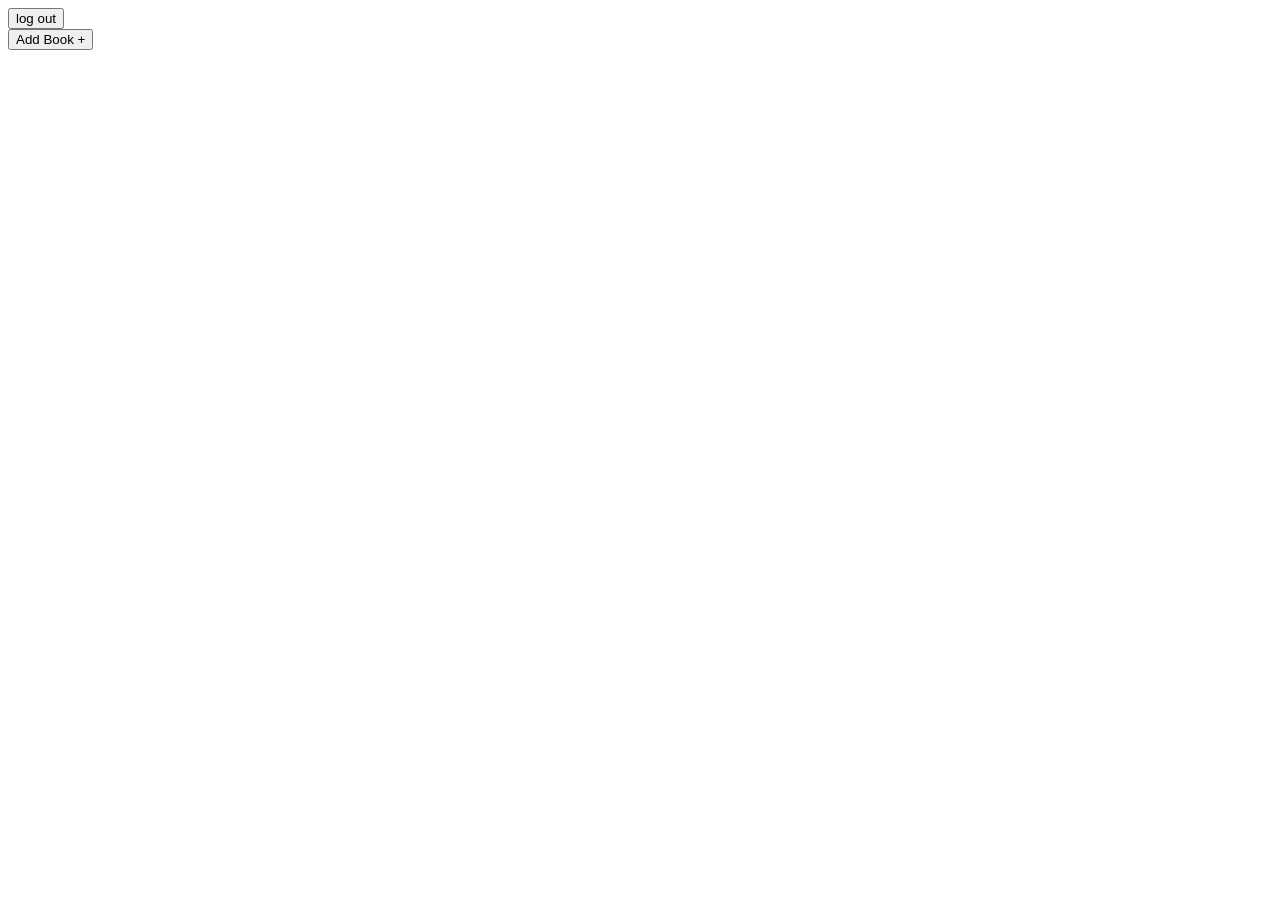
==== bookshelf.html @ 89870fa2 "Rename diary.html to bookshelf.html" ====
<!DOCTYPE html>
<html lang="en">
    <head>
        <link rel="stylesheet" href="styles.css">
        <title>Diary</title>
    </head>
    <body class="diaryBody">
        <header>
            <button>log out</button>
        </header>
        <a href="search.html"><button id="searchButton">Add Book +</button></a>
    </body>
    <script>

    </script>
</html>
---- styles.css ----
/* styling for the homepage */
.homepageBody {
    display: flex;
    font-family: Georgia, 'Times New Roman', Times, serif;
    font-weight: bold;
    font-size: 30px;
    color: #f3e9d2;
    text-shadow: 4px 4px 0px rgba(0, 0, 0, 0.5);
    background-color: #1a936f;
    height: 100vh;              /* expands the body to the whole viewport */
    justify-content: center;    /* this centers the text horizontally */
    align-items: center;        /* this centers the text vertically */
    flex-direction: column;     /* this stacks the button and text on top of each other */
    
}

#loginButton {
    background-color: #A8415B;
    color: #f3e9d2;
    font-family: Georgia, 'Times New Roman', Times, serif;
    font-weight: bold;
    border-radius: 50px;            /* giving the button a pill shape */
    padding: 12px 30px;
}

/* styling for login page */
.loginBody {
    display: flex;
    height: 100vh;
}

/* styling for registration page */
.registrationBody {
    display: flex;
    height: 100vh;
}

/* styling for the search page */
.searchBody {
    display: flex;
    height: 100vh;
    background-color: #1a936f;
    justify-content: center;
    align-items: center;
    flex-direction: column;
}

#searchBar {
    padding: 10px 20px;
    border: 2px solid #ccc;
    border-radius: 25px;
    width: 300px;
    font-size: 16px;
    outline: none;
}

#searchBar:focus {
    border-color: #007bff;
    box-shadow: 0 0 5px rgba(0, 123, 255, 0.5);
}

#diaryButton {
    text-decoration: none;
}
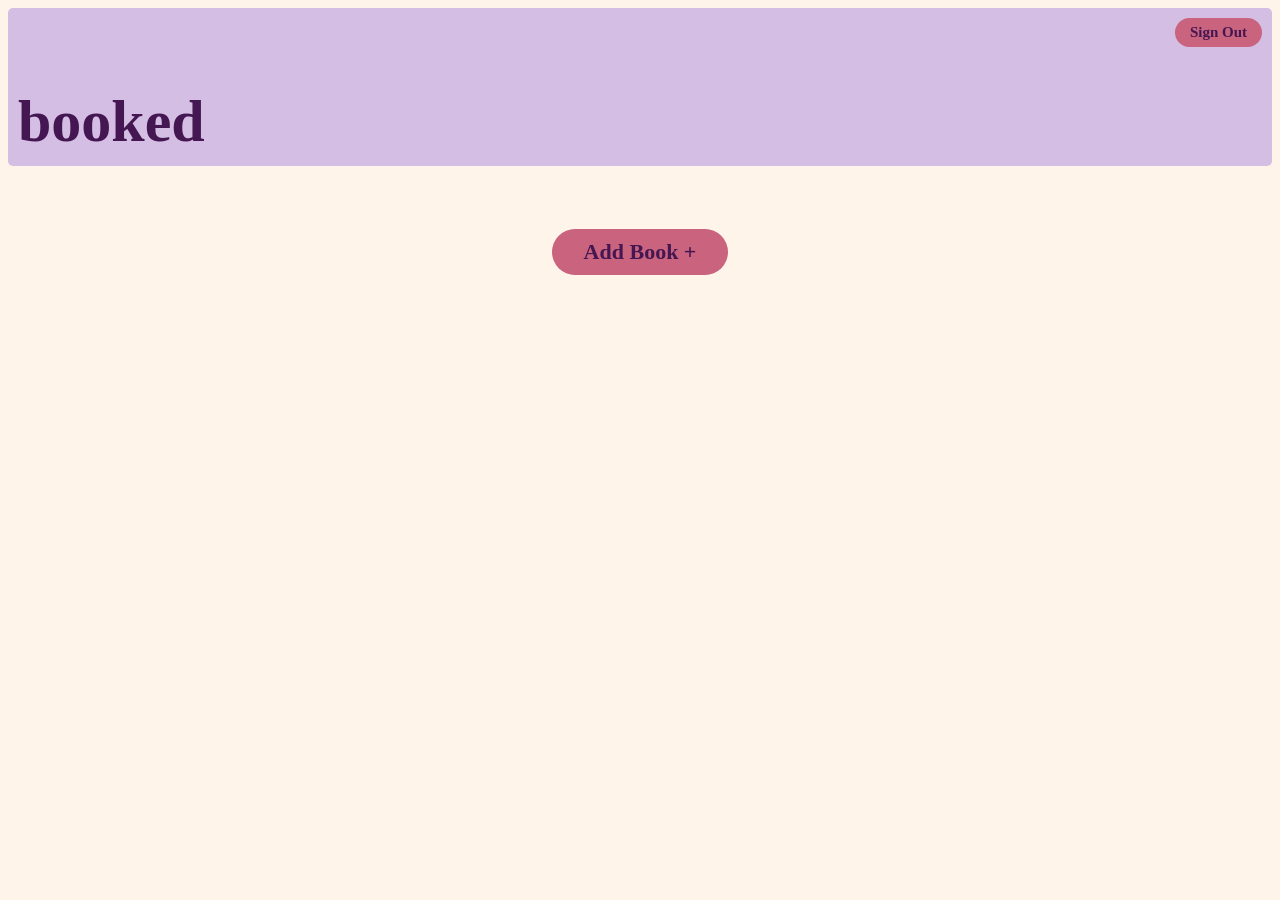
==== commit 5dba0741: "Finalized CSS with the exception of CSS for after books are added" ====
--- a/bookshelf.html
+++ b/bookshelf.html
@@ -1,14 +1,21 @@
 <!DOCTYPE html>
-<html lang="en">
+<html id="background" lang="en">
     <head>
-        <link rel="stylesheet" href="styles.css">
-        <title>Diary</title>
+        <link rel="stylesheet" href="main-stylesheet.css">
+        <title>Bookshelf</title>
     </head>
-    <body class="diaryBody">
-        <header>
-            <button>log out</button>
+
+    <body>
+        <header class="pageHeader">
+            <a href="login.html"><button id="signOut">Sign Out</button></a>
+            <h1 id="bookedLogo">booked</h1>
         </header>
-        <a href="search.html"><button id="searchButton">Add Book +</button></a>
+
+        <main>
+            <div id="addBook">
+                <a href="search.html"><button id="bookshelfButton">Add Book +</button></a>
+            </div>
+        </main>
     </body>
     <script>
 
--- a/main-stylesheet.css
+++ b/main-stylesheet.css
@@ -0,0 +1,239 @@
+/*-------------------------------------------------------------------------------------*/
+/*                                  Common CSS Elements                                */
+/*-------------------------------------------------------------------------------------*/
+/*Styling for homepage*/
+#background {
+    background-color: #FFF4E9;
+    font-family: Georgia, 'Times New Roman', Times, serif;
+    color:#441752;
+}
+
+/*Styling for header*/
+.pageHeader {
+    display: flex;
+    font-family: Georgia, 'Times New Roman', Times, serif;
+    font-weight: bold;
+    font-size: 30px;
+    color: #441752;
+    background-color: #D4BEE4;
+    border-radius: 5px;
+    padding: 10px;
+    flex-direction: column;
+}
+
+/*Remove default text decoration*/
+a {
+    text-decoration: none;
+    color: inherit;
+}
+
+/*Stylization for signout button in header*/
+.pageHeader #signOut {
+    display: flex;
+    margin-left: auto;
+
+    background-color: #ca637d;
+    font-family: Georgia, 'Times New Roman', Times, serif;
+    color:#441752;
+    font-weight: bold;
+    border-radius: 50px;
+    border: none;
+    padding: 6px 15px;
+}
+
+.pageHeader #bookedLogo {
+    display: flex;
+    margin-bottom: auto;
+}
+
+/*Style all input boxes this way */
+input {
+    border-radius: 50px;
+    border: none;
+    padding: 8px 26px;
+    font-size: 15px;
+    font-family: Georgia, 'Times New Roman', Times, serif;
+    background-color: #F4F4F4;
+    color: #000000;
+    font-weight: bold;
+}
+
+/*Style all buttons this way*/
+button {
+    display: flex;
+    background-color: #ca637d;
+    font-family: Georgia, 'Times New Roman', Times, serif;
+    color:#441752;
+    font-weight: bold;
+    border-radius: 50px;
+    border: none;
+    padding: 6px 26px;
+    font-size: 15px;
+}
+
+/*-------------------------------------------------------------------------------------*/
+/*                               CSS For Welcome Page                                  */
+/*-------------------------------------------------------------------------------------*/
+#homepageBody {
+    display: flex;
+    background-color: #D4BEE4;
+    font-size: 30px;
+    color: #441752;
+
+    margin-top: 20%;
+    justify-content: center;    /* this centers the text horizontally */
+    align-items: center;        /* this centers the text vertically */
+    flex-direction: column;     /* this stacks the button and text on top of each other */
+}
+
+/*Fix spacing between welcome banner and buttons*/
+#welcomeBanner {
+    margin: 0px;
+}
+
+/*Places two buttons side by side under the welcome banner*/
+#buttonContainer {
+    display: flex;
+    flex-direction: row;
+    justify-content: center;    /* this centers the text horizontally */
+    align-items: center;        /* this centers the text vertically */
+}
+
+/*Fix spacing between buttons*/
+.welcomeButton {
+    /*Top Right Bottom Left*/
+    margin: 10px 20px 0px 20px;
+}
+/*-------------------------------------------------------------------------------------*/
+/*                            CSS for Registration Page                                */
+/*-------------------------------------------------------------------------------------*/
+#registrationFormContainer {
+        /*Sizing and color of the login window*/
+        display: flex;
+        flex-direction: column;
+    
+        /*Center items on the page*/
+        justify-content: center;
+        align-items: center;
+        margin-top: 5%;
+    
+        padding: 20px;
+}
+
+#registrationBackground {
+    display: flex;
+    flex-direction: column;
+    background-color: #D4BEE4;
+    padding: 20px;
+    border-radius: 10px;
+}
+
+.registrationItem {
+    display: flex;
+}
+
+.registerLabel {
+    align-items: start;
+    margin: 5px 10px 10px 0px;
+}
+
+.registerInput {
+    align-items: end;
+    margin: 0px 0px 10px auto;
+}
+
+#registerButton {
+    align-self: center;
+    margin-top: 10px;
+}
+
+/*-------------------------------------------------------------------------------------*/
+/*                                  CSS for Login Page                                 */
+/*-------------------------------------------------------------------------------------*/
+#loginContainer {
+    /*Sizing and color of the login window*/
+    display: flex;
+    flex-direction: column;
+
+    /*Center items on the page*/
+    justify-content: center;
+    align-items: center;
+    margin-top: 5%;
+
+    padding: 20px;
+}
+
+#loginBackground {
+    background-color: #D4BEE4;
+    padding: 20px;
+    border-radius: 10px;
+}
+
+/*Stack items in form*/
+#loginForm {
+    display: flex;
+    flex-direction: column;
+}
+
+/*Fix spacing*/
+.loginElements {
+    margin: 5px;
+    margin-top:20px;
+    margin-bottom: 10px;
+}
+
+/*Space out login button and shrink down to size*/
+#loginButton {
+    align-self: center;
+    margin-top: 20px;
+}
+
+/*-------------------------------------------------------------------------------------*/
+/*                               CSS For Bookshelf Page                                */
+/*-------------------------------------------------------------------------------------*/
+#addBook {
+    /*Sizing and color of the login window*/
+    display: flex;
+    flex-direction: column;
+
+    /*Center items on the page*/
+    justify-content: center;
+    align-items: center;
+    margin-top: 5%;
+
+}
+
+#bookshelfButton {
+    padding: 10px 32px;
+    font-size: 22px;
+}
+
+/*-------------------------------------------------------------------------------------*/
+/*                                CSS For Search Page                                  */
+/*-------------------------------------------------------------------------------------*/
+#searchBar {
+    display: flex;
+    flex-direction: column;
+    padding: 10px;
+
+    /*Center items on the page*/
+    justify-content: center;
+    align-items: center;
+    margin-top: 5%;
+}
+
+#searchBarItem {
+    /*Top Right Bottom Left*/
+    margin: 10px 20px 0px 20px;
+    padding: 10px 32px;
+    font-size: 22px;
+    background-color: #cfcfcf;
+    width: 50%;
+}
+
+#searchButton {
+    /*Top Right Bottom Left*/
+    margin: 10px 20px 0px 20px;
+    padding: 10px 32px;
+    font-size: 22px;
+}   
